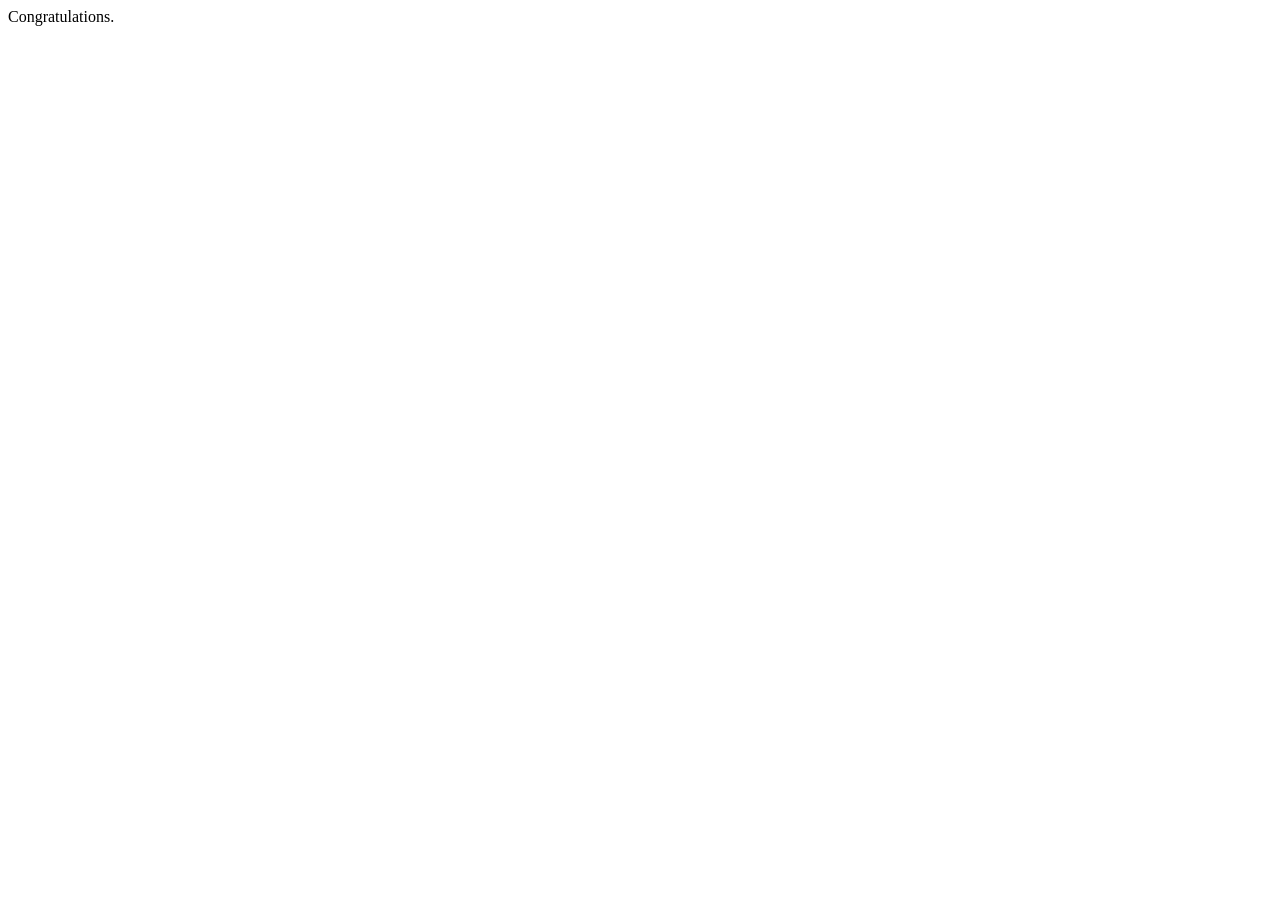
==== index.html @ 3e857168 "Rename billboard-run/index.html to index.html" ====
<!DOCTYPE html>
<html lang="zh-TW">
<head>
  <meta charset="UTF-8">
  <meta name="viewport" content="width=device-width, initial-scale=1.0">
  <title>BILLBOARD RUN</title>
  <link rel="stylesheet" href="style.css">
</head>
<body>

  <div id="viewport">
    <div id="intro-screen"><div class="intro-text">Congratulations.</div></div>
    <div id="death-overlay" style="display: none;"></div>
    <div id="full-image-layer" style="display: none;">
      <img id="full-image-content" src=""><div class="full-image-hint">T A P &nbsp; T O &nbsp; C O N T I N U E</div>
    </div>
    <div id="transition-overlay"></div>

    <div id="menu-layer" style="display: none;">
      <img src="images/menu_bg.png" class="menu-bg">
      <img src="images/btn_start.png" id="nav-start" class="menu-btn">
      <img src="images/btn_about.png" id="nav-about" class="menu-btn">
      <img src="images/btn_refs.png" id="nav-refs" class="menu-btn">
    </div>

    <div id="art-board-layer" style="display:none;">
      <img src="images/final_board_art.png" id="art-full-bg">
      <div id="art-canvas-container"><canvas id="art-canvas"></canvas></div>

      <div id="art-xform-overlay" style="display:none;">
        <button id="btn-rot-cw">↻ 旋轉</button>
        <button id="btn-confirm-shape">確定放置</button>
      </div>

      <div class="art-nav-trigger" onclick="event.stopPropagation(); toggleNavMenu();">
        <div></div><div></div><div></div>
      </div>
      <div id="dropdown-nav-art" class="art-dropdown" style="display:none;">
        <div onclick="event.stopPropagation(); goBack();">BACK</div>
        <div onclick="event.stopPropagation(); quitToMenu();">MENU</div>
      </div>

      <div id="art-ui-overlay">
        <div class="art-cmy-panel">
          <input type="range" id="slider-c" min="0" max="255" value="46">
          <input type="range" id="slider-m" min="0" max="255" value="0">
          <input type="range" id="slider-y" min="0" max="255" value="219">
          <input type="range" id="slider-opa" min="10" max="100" value="100">
          <div id="art-color-preview"></div>
        </div>

        <div class="art-tools-panel">
          <button class="art-tool-btn active" data-tool="rect">
            <svg viewBox="0 0 24 24"><rect x="4" y="7" width="16" height="10" fill="currentColor"/></svg>
          </button>
          <button class="art-tool-btn" data-tool="triangle">
            <svg viewBox="0 0 24 24"><path d="M12 4l9 15H3z" fill="currentColor"/></svg>
          </button>
          <button class="art-tool-btn" data-tool="circle">
            <svg viewBox="0 0 24 24"><circle cx="12" cy="12" r="8" fill="currentColor"/></svg>
          </button>
          <button class="art-tool-btn" data-tool="text">
            <span>T</span>
          </button>
        </div>

        <button id="art-done-btn">COMPLETE ▶</button>
      </div>

      <div id="art-text-modal" style="display:none;">
        <div id="art-text-modal-inner">
          <div class="art-modal-label">INPUT TEXT</div>
          <input type="text" id="art-text-input" placeholder="..." maxlength="15">
          <button id="art-text-confirm">CONFIRM</button>
        </div>
      </div>
    </div>

 <div id="upload-board-layer" style="display:none; position:absolute; inset:0; z-index:8000; background:#000;">
  <img src="images/final_ud_bg.png" style="width:100%; height:100%; object-fit:contain;">
  
  <img src="images/final_ud_btn.png" id="upload-trigger-btn">
  
  <div class="upload-hint">*推薦圖片寬高4:3</div>
</div>

    <div id="final-result-layer" style="display:none; position:absolute; inset:0; z-index:9500; background:#000;">
      <img id="final-result-bg" src="" style="width:100%; height:100%; object-fit:contain; position:absolute;">
      <div id="final-result-artwork-wrap">
        <img id="final-result-artwork-img" src="">
      </div>
      <button id="final-to-menu-btn">BACK TO MENU ▶</button>
    </div>

    <div id="game-root" style="display: none;"><div id="scene-card"></div></div>
  </div>

  <input type="file" id="image-uploader" accept="image/*" style="display:none;">

  <script src="story.js"></script>
  <script src="engine.js"></script>
</body>
</html>
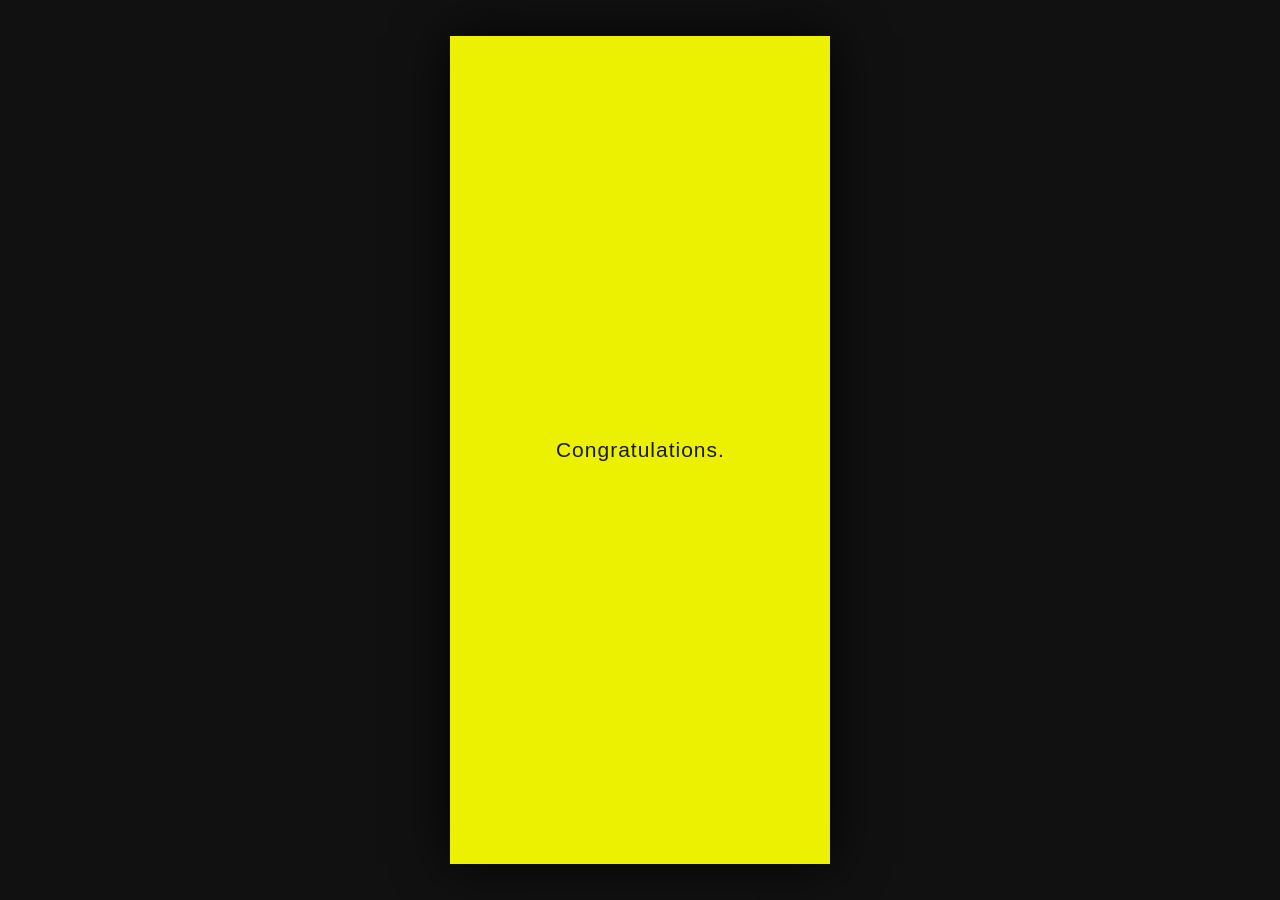
==== commit a09fa404: "Update index.html" ====
--- a/index.html
+++ b/index.html
@@ -9,19 +9,23 @@
 <body>
 
   <div id="viewport">
+    <!-- ✅ menu 在 scaled-root 外面，保持原比例 -->
+    <div id="menu-layer" style="display: none;">
+      <img src="images/menu_bg.png" class="menu-bg">
+      <img src="images/btn_start.png" id="nav-start" class="menu-btn">
+      <img src="images/btn_about.png" id="nav-about" class="menu-btn">
+      <img src="images/btn_refs.png" id="nav-refs" class="menu-btn">
+    </div>
+
+    <!-- ✅ 其他所有層縮小 50% -->
+    <div id="scaled-root">
+
     <div id="intro-screen"><div class="intro-text">Congratulations.</div></div>
     <div id="death-overlay" style="display: none;"></div>
     <div id="full-image-layer" style="display: none;">
       <img id="full-image-content" src=""><div class="full-image-hint">T A P &nbsp; T O &nbsp; C O N T I N U E</div>
     </div>
     <div id="transition-overlay"></div>
-
-    <div id="menu-layer" style="display: none;">
-      <img src="images/menu_bg.png" class="menu-bg">
-      <img src="images/btn_start.png" id="nav-start" class="menu-btn">
-      <img src="images/btn_about.png" id="nav-about" class="menu-btn">
-      <img src="images/btn_refs.png" id="nav-refs" class="menu-btn">
-    </div>
 
     <div id="art-board-layer" style="display:none;">
       <img src="images/final_board_art.png" id="art-full-bg">
@@ -93,6 +97,8 @@
     </div>
 
     <div id="game-root" style="display: none;"><div id="scene-card"></div></div>
+
+    </div><!-- /#scaled-root -->
   </div>
 
   <input type="file" id="image-uploader" accept="image/*" style="display:none;">
--- a/style.css
+++ b/style.css
@@ -0,0 +1,366 @@
+/* --- style.css --- */
+
+@import url('https://fonts.googleapis.com/css2?family=Bebas+Neue&family=Space+Mono:wght@400;700&family=Noto+Sans+TC:wght@300;500;700&display=swap');
+
+:root {
+  --bg: #f8f8f6; 
+  --ink: #1A1A18; 
+  --cyan: #09d8eb; 
+  --yellow: #ebf100;
+  --font-display: 'Bebas Neue', sans-serif; 
+  --font-mono: 'Space Mono', monospace;
+
+  /* ============================================================
+     🎨 Art Board 調整參數
+     ============================================================ */
+  
+  /* 1. 畫布 (Canvas) 的大小與位置 */
+  --canvas-top: 18.2%;     
+  --canvas-left: 0%;       
+  --canvas-width: 100%;   
+  --canvas-height: 34.3%;  
+
+  /* 2. 滑桿區 (Sliders) 的大小與位置 */
+  --slider-bottom: 18%;    
+  --slider-left: 5.5%;     
+  --slider-width: 52%;     
+  --slider-gap: 38px;      
+  --slider-thickness: 17px;
+  --thumb-size: 26px;      
+
+  /* 3. 工具按鈕區 (Tools) */
+  --tools-bottom: 11.3%;     
+  --tools-right: 10%;      
+  --tools-width: 16%;      
+  --tools-gap: 12px;       
+  --icon-scale: 75%;       
+  --text-icon-size: 55px;  
+
+  /* 4. 完成按鈕 (COMPLETE) */
+  --done-btn-bottom: 4%;
+  --done-btn-right: 8.5%;
+}
+
+/* ── 🔧 scaled-root：除 menu 外全部縮 50% ── */
+#scaled-root {
+  position: absolute;
+  inset: 0;
+  transform: scale(0.5);
+  transform-origin: top left;
+  width: 200%;
+  height: 200%;
+  pointer-events: auto;
+}
+
+/* ── 核心引擎樣式 ── */
+*, *::before, *::after { box-sizing: border-box; margin: 0; padding: 0; }
+body { background: #111; display: flex; align-items: center; justify-content: center; width: 100vw; height: 100vh; overflow: hidden; font-family: 'Noto Sans TC', sans-serif; }
+#viewport { position: relative; height: 92vh; aspect-ratio: 1206 / 2622; background: var(--bg); box-shadow: 0 0 50px rgba(0,0,0,0.9); overflow: hidden; }
+
+#intro-screen { position: absolute; inset: 0; background: var(--yellow); z-index: 5000; display: flex; align-items: center; justify-content: center; }
+.intro-text { font-family: var(--font-display); font-size: 42px; color: var(--ink); letter-spacing: 2px; }
+#death-overlay { position: absolute; inset: 0; background: #000; z-index: 10000; display: none; flex-direction: column; align-items: center; justify-content: center; opacity: 0; transition: opacity 0.5s ease; }
+#death-restart-btn { position: absolute; bottom: 8%; right: 10%; width: 200px; cursor: pointer; z-index: 10010; }
+#full-image-layer { position: absolute; inset: 0; z-index: 7000; background: #000; display: none; flex-direction: column; align-items: center; justify-content: center; cursor: pointer; }
+#full-image-content { width: 100%; height: 100%; object-fit: cover; }
+
+/* ── 主選單層與按鈕縮放 ── */
+#menu-layer { position: absolute; inset: 0; z-index: 100; display: none; }
+.menu-bg { width: 100%; height: 100%; object-fit: cover; }
+
+.menu-btn { 
+  position: absolute; 
+  cursor: pointer; 
+  z-index: 110; 
+  transition: transform 0.1s; 
+}
+.menu-btn:active {
+  transform: scale(0.92);
+}
+
+#nav-start { width: 58%; top: 28.5%; left: 42%; }
+#nav-about { width: 38%; top: 59%; left: 22%; }
+#nav-refs  { width: 58%; top: 66%; left: 23%; }
+
+/* ── 遊戲場景 ── */
+#game-root { position: absolute; inset: 0; display: none; flex-direction: column; z-index: 50; }
+#scene-card { width: 100%; height: 100%; display: flex; flex-direction: column; overflow-y: auto; scrollbar-width: none; }
+
+.ui-header { position: relative; width: 100%; height: 240px; flex-shrink: 0; z-index: 10; }
+.date-badge { position: absolute; top: 45px; left: -20px; width: 160px; height: 160px; background: var(--cyan); border-radius: 50%; display: flex; align-items: center; justify-content: center; }
+.date-badge-inner { width: 92%; height: 92%; background: var(--yellow); border-radius: 50%; border: 2px solid var(--ink); display: flex; flex-direction: column; align-items: center; justify-content: center; }
+.db-day { font-family: var(--font-display); font-size: 52px; color: var(--ink); line-height: 0.9; }
+.db-month { font-family: var(--font-display); font-size: 20px; color: var(--ink); }
+.status-bar-wrap { position: absolute; top: 75px; left: 130px; right: 0; }
+.status-text { font-family: var(--font-mono); font-size: 14px; font-weight: bold; margin-bottom: 4px; }
+.status-line-black { width: 100%; height: 8px; background: var(--ink); clip-path: polygon(0 0, 100% 0, 96% 100%, 0 100%); }
+.status-line-cyan { width: 75%; height: 4px; background: var(--cyan); margin-top: 4px; clip-path: polygon(0 0, 100% 0, 98% 100%, 0 100%); }
+
+.scene-image-wrap { width: 100%; height: 350px; flex-shrink: 0; position: relative; display: flex; align-items: center; justify-content: center; z-index: 100; }
+.scene-image-wrap img { position: absolute; transform: translateY(40px); max-width: 100%; object-fit: contain; }
+.scene-body { width: 100%; padding: 150px 35px 40px; flex: 1; position: relative; z-index: 50; }
+.content-divider { width: 100%; height: 4px; background: var(--ink); margin-bottom: 30px; }
+.scene-text { font-size: 18px; line-height: 2.2; color: var(--ink); letter-spacing: 1px; }
+
+.choices-wrap { position: absolute; left: 35px; right: 35px; top: 50%; transform: translateY(-50%); display: flex; flex-direction: column; gap: 15px; z-index: 200; }
+.choice-btn { border: 4px solid var(--ink); padding: 25px 20px; cursor: pointer; background: white; display: flex; align-items: center; }
+.choice-key { font-family: var(--font-mono); font-weight: bold; color: var(--cyan); font-size: 24px; margin-right: 15px; }
+.choice-text { font-size: 18px; font-weight: bold; }
+
+.nav-trigger { position: absolute; right: 25px; top: 45px; z-index: 1001; cursor: pointer; width: 28px; height: 20px; display: flex; flex-direction: column; justify-content: space-between; }
+.dropdown-content { position: absolute; right: 25px; top: 75px; background: var(--ink); padding: 10px; z-index: 1000; flex-direction: column; gap: 10px; border: 1px solid var(--cyan); min-width: 110px; display: none; }
+.dropdown-content div { color: white; font-family: var(--font-mono); font-size: 14px; cursor: pointer; padding: 10px; text-align: center; border-bottom: 1px solid #333; }
+
+#transition-overlay { position: absolute; inset: 0; background: var(--yellow); z-index: 6000; transform: translateX(100%); pointer-events: none; }
+.slide-active { animation: slide-to 1.2s cubic-bezier(0.65, 0, 0.35, 1) forwards; }
+@keyframes slide-to { 0% {transform: translateX(100%);} 45%, 55% {transform: translateX(0%);} 100% {transform: translateX(-100%);} }
+
+/* ── 🎨 Art Board 樣式 ── */
+#art-board-layer { position: absolute; inset: 0; z-index: 8000; display: none; background: #000; }
+#art-full-bg { width: 100%; height: 100%; object-fit: contain; position: absolute; inset: 0; }
+
+#art-canvas-container {
+  position: absolute; 
+  top: var(--canvas-top); 
+  left: var(--canvas-left); 
+  width: var(--canvas-width); 
+  height: var(--canvas-height); 
+  background: #f8f8f6; 
+  overflow: hidden; 
+  border: none;
+}
+#art-canvas { width: 100%; height: 100%; display: block; cursor: crosshair; }
+
+#art-xform-overlay {
+  position: absolute; top: 12%; left: 50%; transform: translateX(-50%); z-index: 8500; display: flex; gap: 10px;
+}
+#art-xform-overlay button {
+  background: var(--cyan); color: #000; border: none; padding: 10px 20px; cursor: pointer; font-family: var(--font-mono); font-weight: bold;
+}
+
+#art-ui-overlay { position: absolute; inset: 0; pointer-events: none; }
+.art-cmy-panel, .art-tools-panel, #art-done-btn, .art-nav-trigger, .art-dropdown { pointer-events: auto; }
+
+.art-cmy-panel { 
+  position: absolute; 
+  bottom: var(--slider-bottom); 
+  left: var(--slider-left); 
+  width: var(--slider-width); 
+  display: flex; flex-direction: column; gap: var(--slider-gap); 
+}
+.art-cmy-panel input[type=range] { 
+  width: 100%; height: var(--slider-thickness); background: #2a4a6e; appearance: none; outline: none; border-radius: 7px; border: none; 
+}
+.art-cmy-panel input[type=range]::-webkit-slider-thumb { 
+  appearance: none; width: var(--thumb-size); height: var(--thumb-size); background: var(--cyan); border-radius: 50%; cursor: pointer; 
+}
+
+#art-color-preview { width: 100%; height: 16px; margin-top: 5px; background: #fff; border: none; }
+
+.art-tools-panel { 
+  position: absolute; 
+  bottom: var(--tools-bottom); 
+  right: var(--tools-right); 
+  width: var(--tools-width); 
+  display: grid; 
+  grid-template-columns: 1fr;
+  gap: var(--tools-gap); 
+}
+.art-tool-btn {
+  background: #d8d0b8; border: none; aspect-ratio: 1/1; 
+  display: flex; align-items: center; justify-content: center; color: #2a4a6e; cursor: pointer;
+}
+.art-tool-btn svg { width: var(--icon-scale); height: var(--icon-scale); }
+
+.art-tool-btn span { 
+  font-size: var(--text-icon-size) !important;
+  font-weight: bold; 
+  font-family: serif; 
+  line-height: 1;
+  display: block;
+}
+.art-tool-btn.active { background: var(--cyan); color: #000; }
+
+#art-done-btn { 
+  position: absolute; 
+  bottom: var(--done-btn-bottom); 
+  right: var(--done-btn-right); 
+  background: #2a4a6e; color: #fff; border: none; padding: 14px 30px; font-family: var(--font-mono); font-weight: bold; cursor: pointer; 
+}
+
+#art-text-modal { position: absolute; inset: 0; background: rgba(0,0,0,0.85); display: flex; align-items: center; justify-content: center; z-index: 9000; }
+#art-text-modal-inner { background: #f8f8f6; padding: 25px; border: 4px solid var(--cyan); width: 80%; }
+#art-text-input { width: 100%; padding: 12px; margin-bottom: 15px; font-size: 18px; border: 2px solid #2a4a6e; outline: none; }
+#art-text-confirm { width: 100%; padding: 12px; background: var(--cyan); border: none; font-family: var(--font-mono); font-weight: bold; cursor: pointer; }
+
+/* ── 提示文字樣式 ── */
+.tap-hint, .full-image-hint {
+  color: white; 
+  font-family: var(--font-mono) !important; 
+  font-size: 13px !important; 
+  font-weight: bold !important;
+  letter-spacing: 2px; 
+  opacity: 0.8;
+  text-transform: uppercase;
+  text-align: center;
+}
+.tap-hint { padding: 40px; color: var(--ink); opacity: 0.5; }
+.full-image-hint { position: absolute; bottom: 60px; left: 0; right: 0; }
+
+/* ── 🏆 最終展示層與上傳介面 ── */
+#final-result-layer { position: absolute; inset: 0; z-index: 9500; display: none; background: #000; }
+#final-result-bg { width: 100%; height: 100%; object-fit: contain; }
+
+#final-result-artwork-wrap {
+  position: absolute;
+  top: 24.8%; left: 15.5%; width: 69%; height: 24.1%;   
+  overflow: hidden; display: flex; align-items: center; justify-content: center; background: #f8f8f6; pointer-events: none; 
+}
+#final-result-artwork-img { width: 100%; height: 100%; object-fit: contain; }
+
+#final-to-menu-btn {
+  position: absolute; bottom: 5%; right: 10%; background: var(--cyan); color: #000; border: none; padding: 15px 30px; font-family: var(--font-mono); font-weight: bold; cursor: pointer; z-index: 9600;
+}
+
+/* ── 📤 上傳介面 ── */
+#upload-board-layer { position: absolute; inset: 0; z-index: 8000; display: none; background: #000; }
+#upload-bg { width: 100%; height: 100%; object-fit: contain; }
+#upload-trigger-btn {
+  position: absolute; top: 45%; left: 50%; transform: translate(-50%, -50%); width: 34%; cursor: pointer; background: transparent; border: none; outline: none;
+}
+#upload-trigger-btn:active { transform: translate(-50%, -50%) scale(0.95); transition: transform 0.1s; }
+.upload-hint {
+  position: absolute; top: 66%; left: 50%; transform: translateX(-50%); color: #0c3743; font-family: var(--font-mono); font-size: 24px; font-weight: 900; letter-spacing: 10px; text-align: center; width: 100%; pointer-events: none; white-space: nowrap;
+}
+
+/* ============================================================
+   📰 New_1 新聞報導頁面 (整合優化排版)
+   ============================================================ */
+
+#news-layer-new1 {
+  background-color: #f4f4f4; /* 報紙感底色 */
+  color: #1a1a1a;
+  position: absolute;
+  inset: 0;
+  z-index: 9999;
+  display: flex;
+  flex-direction: column;
+}
+
+.news-container {
+  padding: 40px 25px;
+  max-width: 100%;
+  margin: 0 auto;
+  overflow-y: auto;
+  display: flex;
+  flex-direction: column;
+}
+
+.news-label {
+  display: inline-block;
+  background: var(--ink);
+  color: var(--yellow);
+  padding: 2px 8px;
+  font-family: var(--font-mono);
+  font-size: 12px;
+  margin-bottom: 12px;
+  letter-spacing: 1px;
+  align-self: flex-start;
+}
+
+.news-title {
+  font-size: 28px;
+  font-weight: 900;
+  margin-bottom: 15px;
+  line-height: 1.3;
+  color: #000;
+  border-left: 8px solid var(--cyan);
+  padding-left: 15px;
+}
+
+.news-meta {
+  font-family: var(--font-mono);
+  font-size: 13px;
+  color: #666;
+  margin-bottom: 25px;
+  border-bottom: 1px solid #ccc;
+  padding-bottom: 10px;
+  text-transform: uppercase;
+}
+
+/* 🎯 灰色色塊基礎設定：嚴格限制 4:3 比例 */
+.news-gray-block {
+  margin: 20px 0;
+  width: 100%;
+  aspect-ratio: 4 / 3;
+  background: #ccc;
+  border: 4px solid var(--ink);
+  box-shadow: 10px 10px 0px rgba(0,0,0,0.1);
+  overflow: hidden;
+  display: flex;
+  align-items: center;
+  justify-content: center;
+}
+
+/* 🎯 擷取圖往外擴展，使用 cover 鋪滿 */
+#news-injected-art {
+  width: 100%;
+  height: 100%;
+  object-fit: cover; 
+  transform: scale(1.05); /* 微調放大 5% 確保邊緣覆蓋 */
+}
+
+.news-body-text {
+  font-size: 16px;
+  line-height: 1.8;
+  text-align: justify;
+  color: #333;
+}
+
+.news-body-text b {
+  color: #000;
+  font-size: 1.1em;
+}
+
+#news-close-btn {
+  margin-top: 40px;
+  background: var(--ink);
+  color: var(--yellow);
+  border: none;
+  padding: 18px;
+  font-family: var(--font-display);
+  font-size: 20px;
+  cursor: pointer;
+  width: 100%;
+  transition: 0.2s;
+  box-shadow: 4px 4px 0px rgba(0,0,0,0.2);
+}
+
+#news-close-btn:active {
+  transform: scale(0.98);
+  opacity: 0.8;
+}
+
+/* ============================================================
+   🎯 新增資訊頁面樣式 (About / References)
+   ============================================================ */
+.info-layer {
+  position: absolute; inset: 0; z-index: 2000; display: none;
+  background-image: url('images/final_ud_bg.png');
+  background-size: cover; background-position: center;
+  flex-direction: column; padding: 50px 30px; overflow-y: auto;
+}
+.info-content {
+  color: var(--yellow); font-family: 'Noto Sans TC', sans-serif;
+  font-size: 12px; font-weight: 900; line-height: 1.6; letter-spacing: 0.5px;
+  text-shadow: 
+    -1px -1px 0 #000, 1px -1px 0 #000,
+    -1px 1px 0 #000, 1px 1px 0 #000,
+    2px 2px 4px rgba(0,0,0,0.8);
+}
+.info-content h2 { font-family: var(--font-display); font-size: 28px; margin-bottom: 12px; letter-spacing: 2px; }
+.info-content a { color: var(--yellow); text-decoration: underline; word-break: break-all; display: block; margin-bottom: 8px; cursor: pointer; }
+.info-back-btn {
+  margin-top: 20px; background: var(--ink); color: var(--yellow); border: 2px solid var(--yellow);
+  padding: 8px 16px; font-size: 12px; font-family: var(--font-mono); font-weight: bold; cursor: pointer; align-self: flex-start;
+}
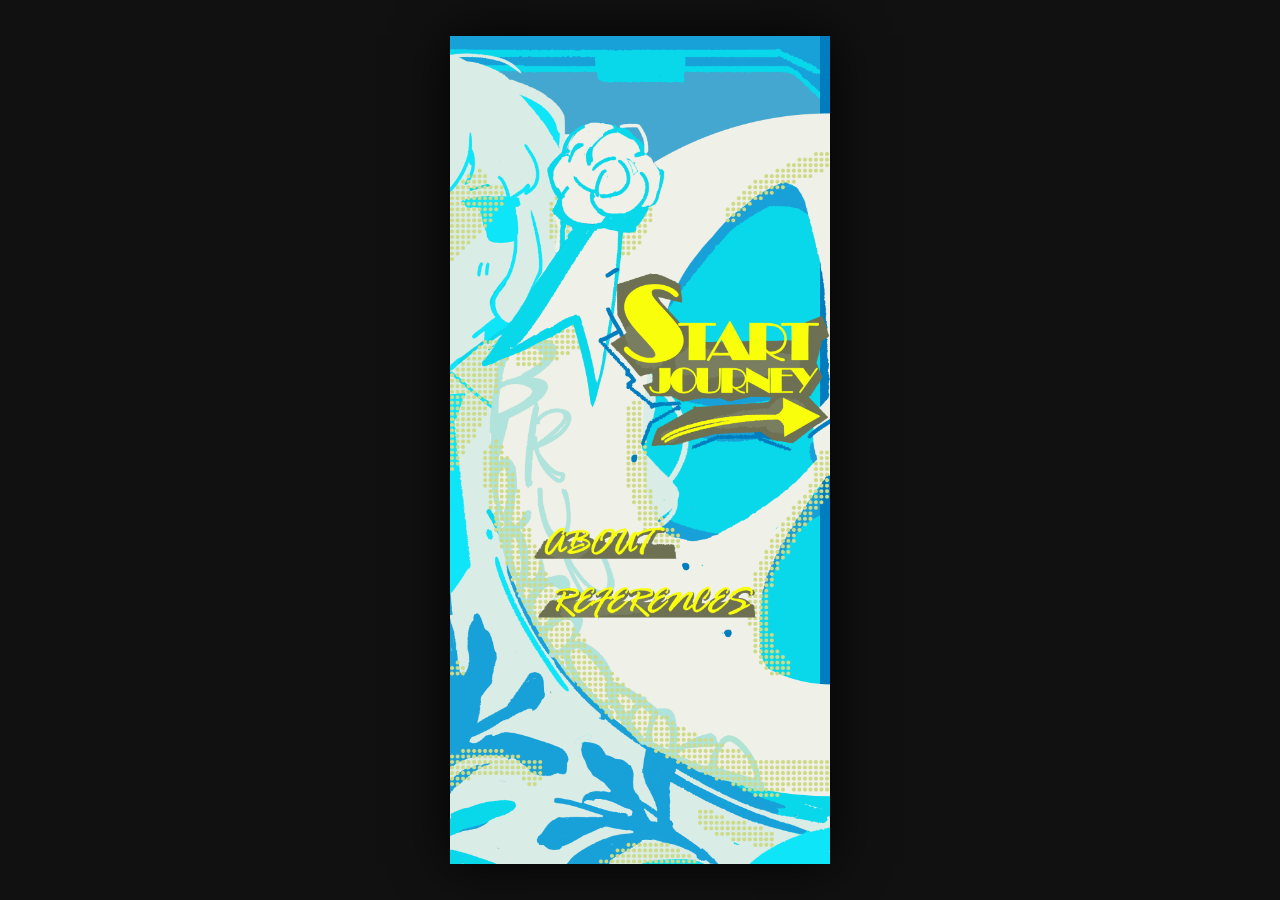
==== commit 4e7722b8: "Update index.html" ====
--- a/index.html
+++ b/index.html
@@ -2,7 +2,7 @@
 <html lang="zh-TW">
 <head>
   <meta charset="UTF-8">
-  <meta name="viewport" content="width=device-width, initial-scale=1.0">
+  <meta name="viewport" content="width=device-width, initial-scale=1.0, viewport-fit=cover, user-scalable=no">
   <title>BILLBOARD RUN</title>
   <link rel="stylesheet" href="style.css">
 </head>
--- a/style.css
+++ b/style.css
@@ -52,10 +52,17 @@
   pointer-events: auto;
 }
 
+/* ── 🔧 消除手機點擊藍色選取框 ── */
+* {
+  -webkit-tap-highlight-color: transparent;
+  -webkit-touch-callout: none;
+  user-select: none;
+}
+
 /* ── 核心引擎樣式 ── */
 *, *::before, *::after { box-sizing: border-box; margin: 0; padding: 0; }
-body { background: #111; display: flex; align-items: center; justify-content: center; width: 100vw; height: 100vh; overflow: hidden; font-family: 'Noto Sans TC', sans-serif; }
-#viewport { position: relative; height: 92vh; aspect-ratio: 1206 / 2622; background: var(--bg); box-shadow: 0 0 50px rgba(0,0,0,0.9); overflow: hidden; }
+body { background: #111; display: flex; align-items: center; justify-content: center; width: 100vw; height: 100vh; height: 100dvh; overflow: hidden; font-family: 'Noto Sans TC', sans-serif; }
+#viewport { position: relative; height: 92vh; height: 92dvh; aspect-ratio: 1206 / 2622; background: var(--bg); box-shadow: 0 0 50px rgba(0,0,0,0.9); overflow: hidden; }
 
 #intro-screen { position: absolute; inset: 0; background: var(--yellow); z-index: 5000; display: flex; align-items: center; justify-content: center; }
 .intro-text { font-family: var(--font-display); font-size: 42px; color: var(--ink); letter-spacing: 2px; }
